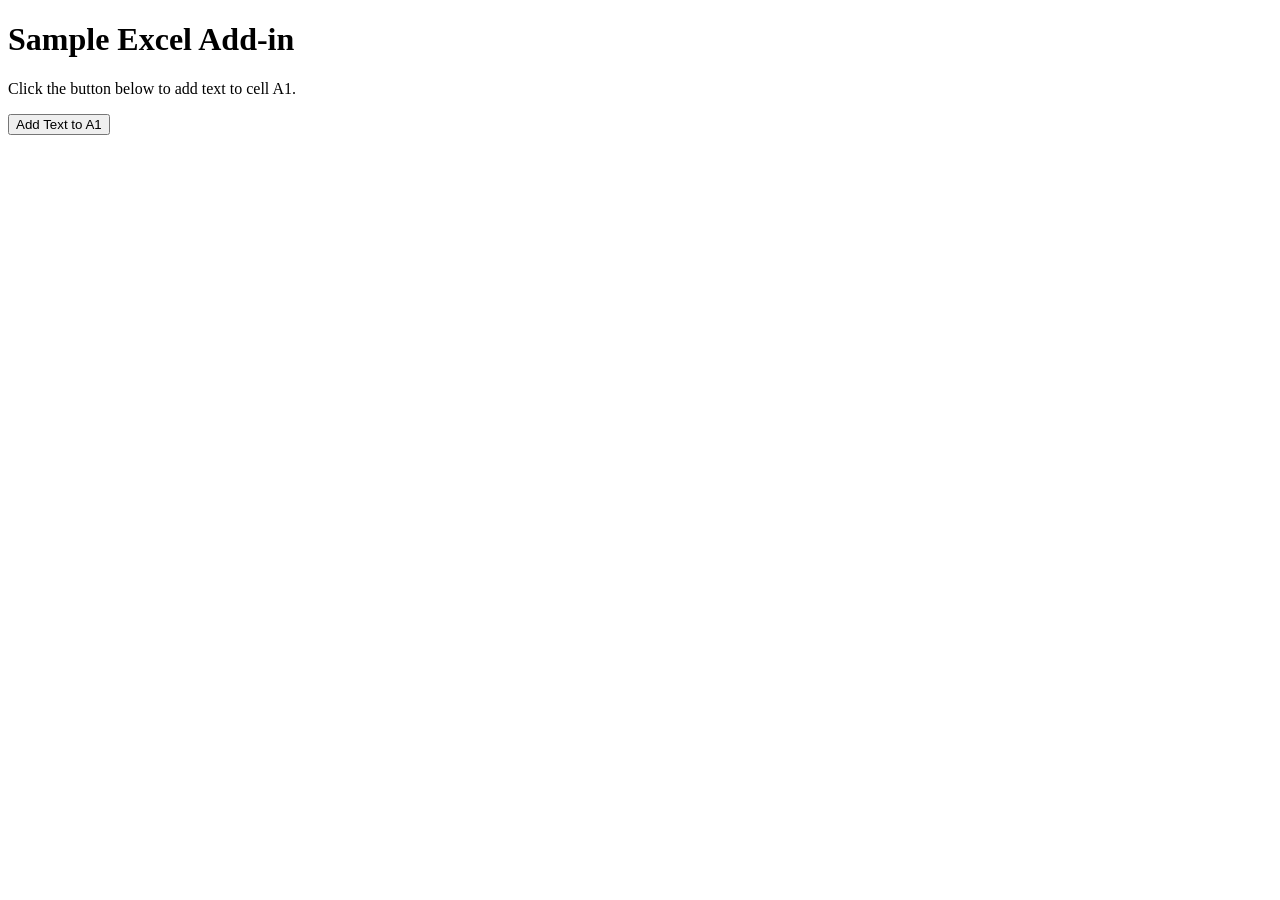
==== taskpane.html @ 98f4b9c0 "Add files via upload" ====
<!DOCTYPE html>
<html>
<head>
    <title>Excel Add-in</title>
    <script src="taskpane.js"></script>
</head>
<body>
    <h1>Sample Excel Add-in</h1>
    <p>Click the button below to add text to cell A1.</p>
    <button id="run">Add Text to A1</button>
</body>
</html>
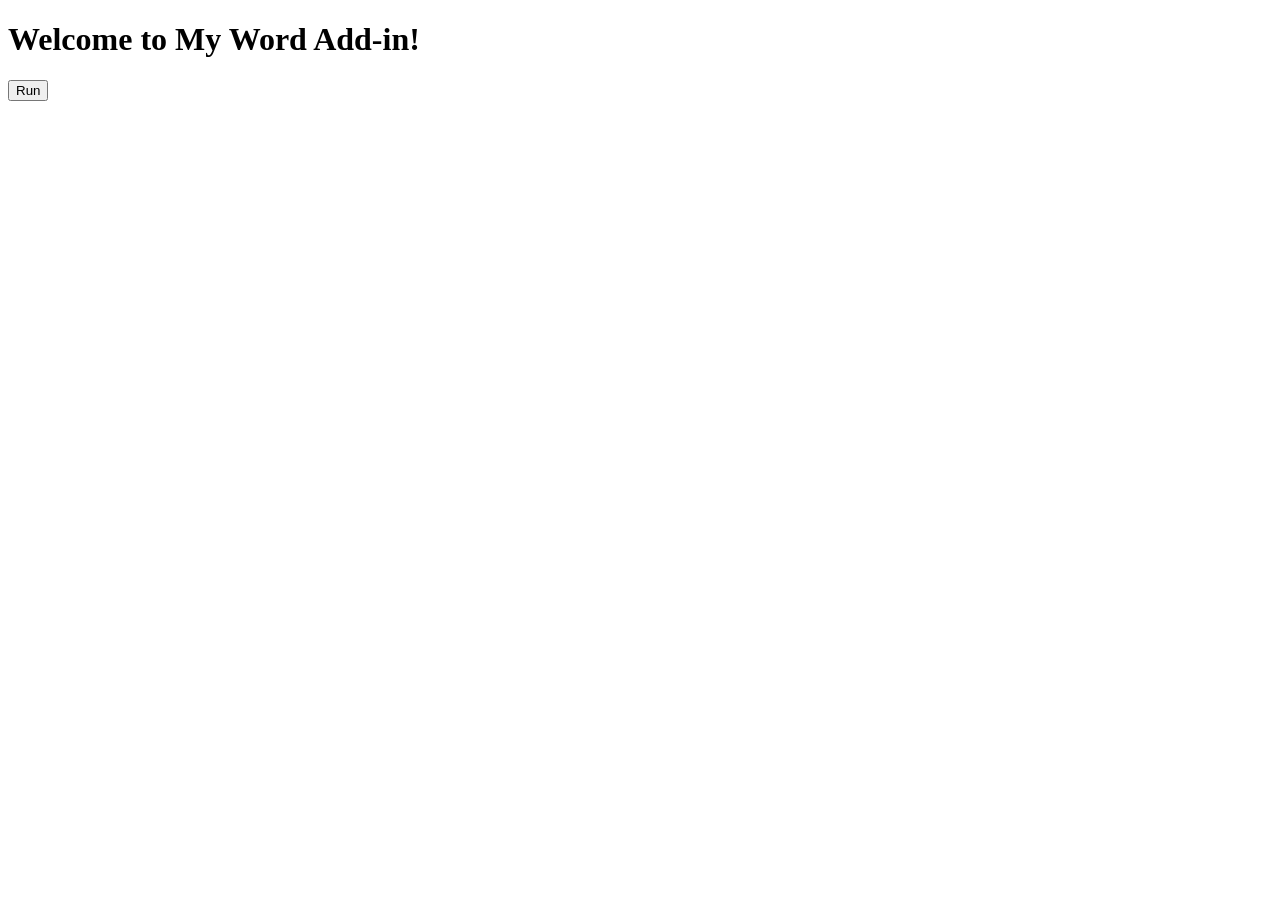
==== commit 02a12113: "Add files via upload" ====
--- a/taskpane.html
+++ b/taskpane.html
@@ -1,12 +1,11 @@
 <!DOCTYPE html>
 <html>
 <head>
-    <title>Excel Add-in</title>
+    <title>My Word Add-in</title>
     <script src="taskpane.js"></script>
 </head>
 <body>
-    <h1>Sample Excel Add-in</h1>
-    <p>Click the button below to add text to cell A1.</p>
-    <button id="run">Add Text to A1</button>
+    <h1>Welcome to My Word Add-in!</h1>
+    <button id="run">Run</button>
 </body>
 </html>
